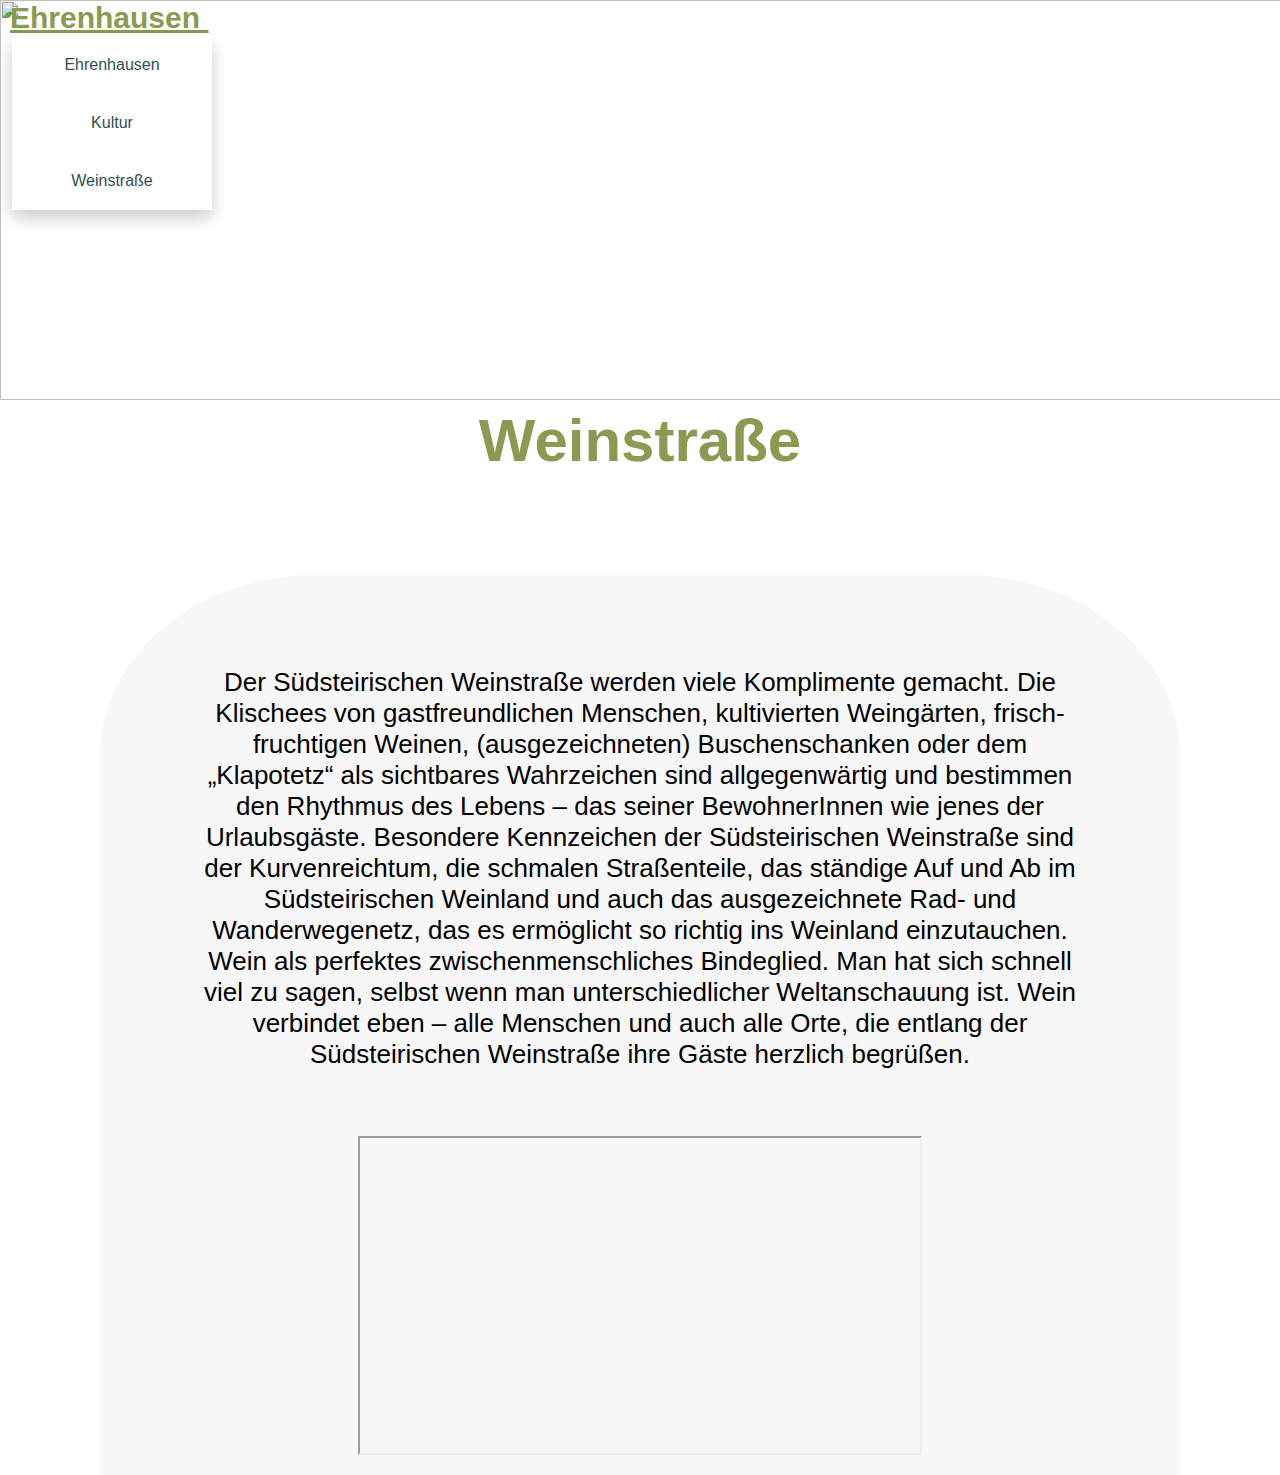
==== Wein.html @ 0371113f "uploading files" ====
<!DOCTYPE html>

<html lang="de">
    
    <head>
        <meta charset="utf-8">
        <title>Weinstraße</title>
        <link href="css.css" rel="stylesheet" type="text/css">

    </head>
    
    <body>
                
        <div class= "img-container">
            <img class="top" src="pictures/kleinwein.png" alt="">
            <img class="bottom" src="pictures/Logo_Ehre.png" alt=""> 
        </div>
        
        
        <div class="dropdown">
            <button class="dropbtn">Ehrenhausen <img id="more-arrow" src="pictures/arrow-down.png" alt="">
                
            </button>
          <div class="dropdown-content">
              <nav>
                
                    <a href="Ehrenhausen.html">Ehrenhausen</a>
                    <a href="Kultur.html">Kultur</a>
                    <a href="Wein.html">Weinstraße</a>
              </nav>
          </div>
        </div>
        
        
        <div class="text">
            <h2>Weinstraße</h2> 
        </div>
        <div class="background">
            <p id="weinText">
                <br>
                <br>
                
                Der Südsteirischen Weinstraße werden viele Komplimente gemacht.
                Die Klischees von gastfreundlichen Menschen, kultivierten Weingärten, 
                frisch-fruchtigen Weinen, (ausgezeichneten) Buschenschanken oder dem „Klapotetz“ 
                als sichtbares Wahrzeichen sind allgegenwärtig und bestimmen den Rhythmus des Lebens 
                – das seiner BewohnerInnen wie jenes der Urlaubsgäste. Besondere Kennzeichen der Südsteirischen 
                Weinstraße sind der Kurvenreichtum, die schmalen Straßenteile, das ständige Auf und Ab im Südsteirischen 
                Weinland und auch das ausgezeichnete Rad- und Wanderwegenetz, das es ermöglicht so richtig ins Weinland einzutauchen.
                Wein als perfektes zwischenmenschliches Bindeglied. Man hat sich schnell viel zu sagen, selbst wenn man unterschiedlicher 
                Weltanschauung ist. Wein verbindet eben – alle Menschen und auch alle Orte, die entlang der Südsteirischen Weinstraße ihre Gäste herzlich begrüßen.</p>
            <p id="youtube">
                <iframe width="560" height="315" src="https://www.youtube.com/embed/FR_2_6bP_jQ"  allow="accelerometer; autoplay; encrypted-media; gyroscope; picture-in-picture" allowfullscreen></iframe>
            </p>
        </div>
        
        
        
        
        
    </body>
    




</html>
---- css.css ----
body {
    margin: 0;
    padding: 0;
    font-family: Georgia, sans-serif;
    background-color: white;
}

h1{
    font-weight: bold; 
    font-family: Verdana, sans-serif;
}

h2{
    font-weight: bold;
    font-family: Verdana, sans-serif;
}

h3{
    font-weight: bold; 
    font-family: Verdana, sans-serif;
}

h4{
    font-weight: bold;   
    font-family: Verdana, sans-serif;
}

h5{
    font-weight: bold;  
    font-family: Verdana, sans-serif;
}

h6{
    font-weight: bold;    
    font-family: Verdana, sans-serif;
}

.dropbtn {
    background-color: transparent;
    padding-left: 10px;
    font-weight: bold;
    font-size: 30px;
    border: none;
    color: #8a9a51;
    text-decoration: none;
}



/* The container <div> - needed to position the dropdown content */
.dropdown {
    position: relative;
    display: inline-block;
    text-align: center;
    z-index: 5;

}

.dropdwon a {
    
    
}

/* Dropdown Content (Hidden by Default) */
.dropdown-content {
    display: none;
    position: absolute;
    background-color: transparent;
    min-width: 160px;
    box-shadow: 0px 8px 16px 0px rgba(0,0,0,0.2);
    margin-left: 12px;
    padding: 0px 20px 0px 20px;
    

}

/* Links inside the dropdown */
.dropdown-content a {
    color: darkslategrey;
    padding: 20px;
    text-decoration: none;
    display: block;
}

/* Change color of dropdown links on hover */
.dropdown-content a:hover {background-color: #efd281;}

/* Show the dropdown menu on hover */
.dropdown:hover .dropdown-content {display: block;}

/* Change the background color of the dropdown button when the dropdown content is shown */
.dropdown:hover .dropbtn {
    background-color: transparent; /*#3e8e41;*/
    text-decoration: underline;
}

#more-arrow{
    width: 20px;
}

.img-container { 

    position: relative; /*absolute*/
    margin: auto;
    top: 0;
    left: 0;
    right: 0;
    bottom: 0;
    align-content: center;
}

.top {
    position: absolute;
    top: 0;
    left: 0;
    z-index: 2;
    height: 400px;
    width: 3000px;
    margin-left: auto;
    margin-right: auto;
}

.bottom{
    position: absolute;
    top: 0;
    left: 0;
    right: 0;
    bottom: 0;
    z-index: 3;
    margin-top: 20px;
    margin-left: auto;
    margin-right: auto;
}


.text{
    padding-top: 320px;
    font-size: 40px;
    text-align: center;
    color: #8a9a51;
    
    
}


.background{
    
    background-color: #F7F7F7;
    height: inherit;
    margin: 30px 100px 0px 100px;
    height: 900px;
    border-top-left-radius: 20%;
    border-top-right-radius: 20%;
    text-align: center;
    font-size: 26px;    
    
}

.list{
    margin: 30px 400px 0px 400px;
}

#youtube{
    padding-top: 40px;
    
}

#weinText{
    margin-top: 100px;
    text-align: justify-all;
    padding: 30px 90px 0px 90px;

}

#wiki{
    padding-top: 40px;
    height: 150px;
}
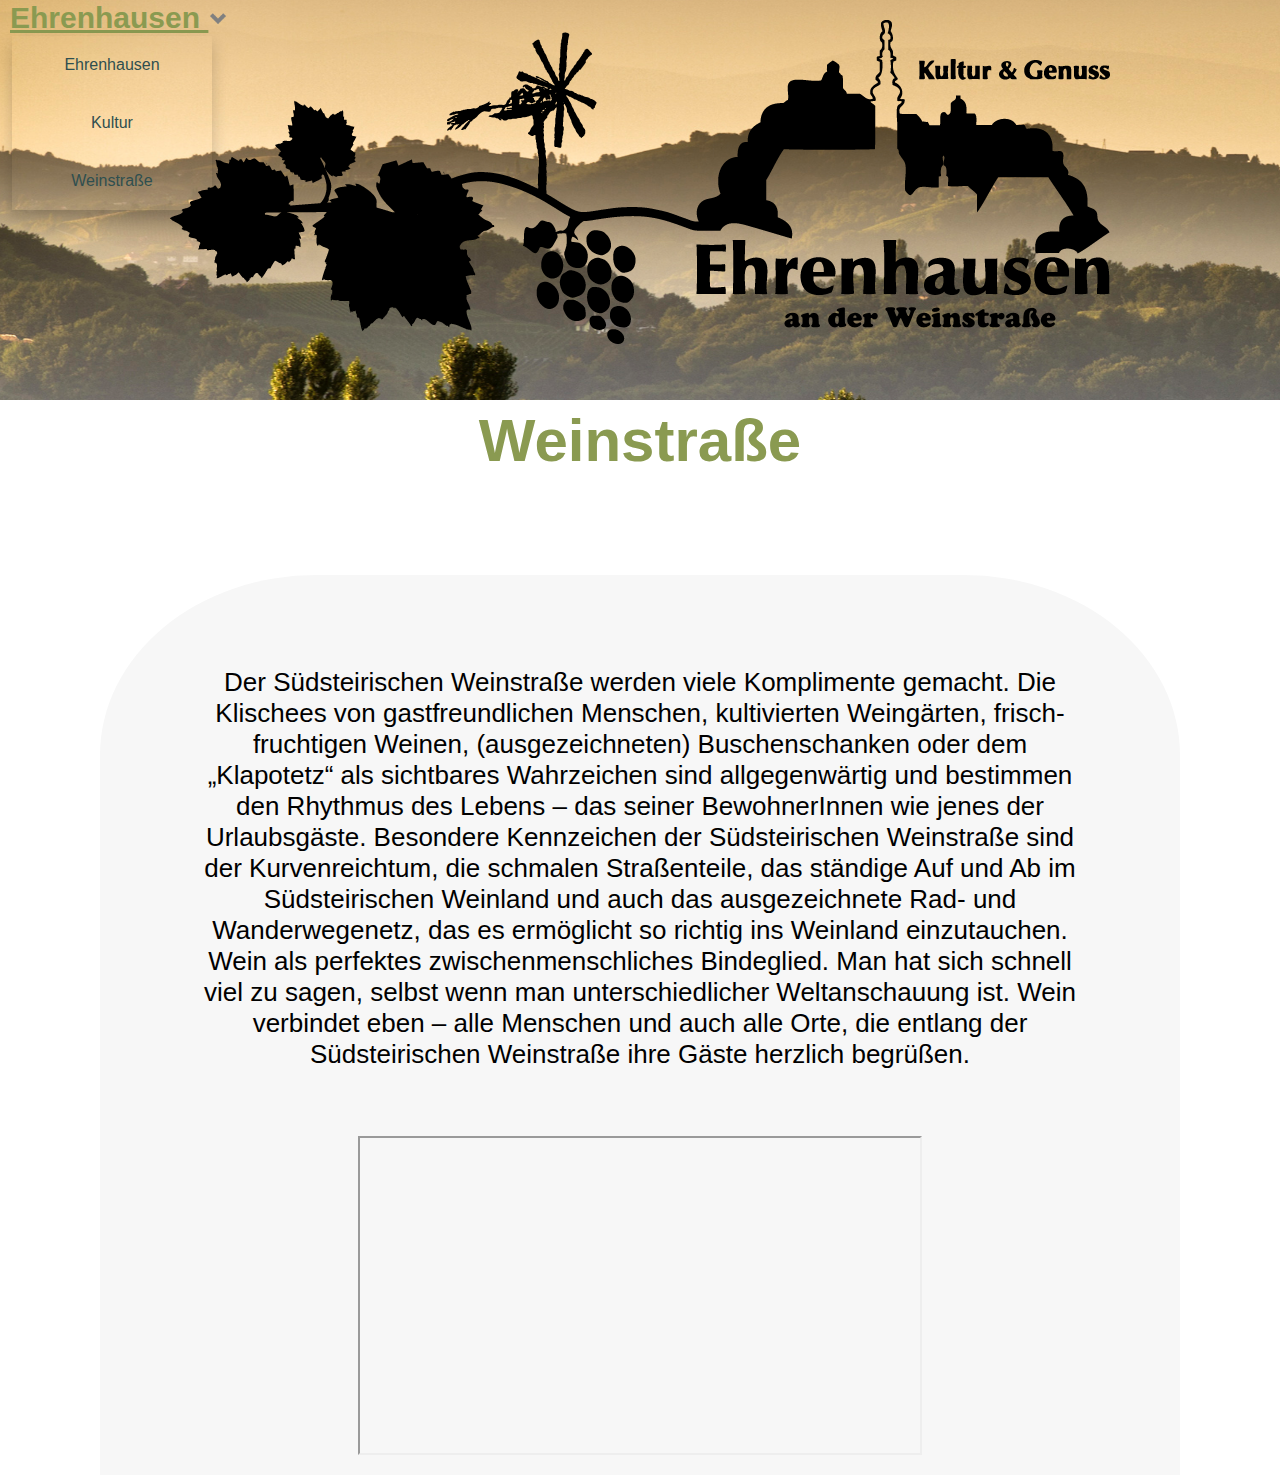
==== commit ec7e1c9e: "final changes" ====
--- a/Wein.html
+++ b/Wein.html
@@ -5,7 +5,7 @@
     <head>
         <meta charset="utf-8">
         <title>Weinstraße</title>
-        <link href="css.css" rel="stylesheet" type="text/css">
+        <link href="mystyle.css" rel="stylesheet" type="text/css">
 
     </head>
     
@@ -24,7 +24,7 @@
           <div class="dropdown-content">
               <nav>
                 
-                    <a href="Ehrenhausen.html">Ehrenhausen</a>
+                    <a href="index.html">Ehrenhausen</a>
                     <a href="Kultur.html">Kultur</a>
                     <a href="Wein.html">Weinstraße</a>
               </nav>
--- a/mystyle.css
+++ b/mystyle.css
@@ -0,0 +1,180 @@
+body {
+    margin: 0;
+    padding: 0;
+    font-family: Georgia, sans-serif;
+    background-color: white;
+}
+
+h1{
+    font-weight: bold; 
+    font-family: Verdana, sans-serif;
+}
+
+h2{
+    font-weight: bold;
+    font-family: Verdana, sans-serif;
+}
+
+h3{
+    font-weight: bold; 
+    font-family: Verdana, sans-serif;
+}
+
+h4{
+    font-weight: bold;   
+    font-family: Verdana, sans-serif;
+}
+
+h5{
+    font-weight: bold;  
+    font-family: Verdana, sans-serif;
+}
+
+h6{
+    font-weight: bold;    
+    font-family: Verdana, sans-serif;
+}
+
+.dropbtn {
+    background-color: transparent;
+    padding-left: 10px;
+    font-weight: bold;
+    font-size: 30px;
+    border: none;
+    color: #8a9a51;
+    text-decoration: none;
+}
+
+
+
+/* The container <div> - needed to position the dropdown content */
+.dropdown {
+    position: relative;
+    display: inline-block;
+    text-align: center;
+    z-index: 5;
+
+}
+
+.dropdwon a {
+    
+    
+}
+
+/* Dropdown Content (Hidden by Default) */
+.dropdown-content {
+    display: none;
+    position: absolute;
+    background-color: transparent;
+    min-width: 160px;
+    box-shadow: 0px 8px 16px 0px rgba(0,0,0,0.2);
+    margin-left: 12px;
+    padding: 0px 20px 0px 20px;
+    
+
+}
+
+/* Links inside the dropdown */
+.dropdown-content a {
+    color: darkslategrey;
+    padding: 20px;
+    text-decoration: none;
+    display: block;
+}
+
+/* Change color of dropdown links on hover */
+.dropdown-content a:hover {background-color: #efd281;}
+
+/* Show the dropdown menu on hover */
+.dropdown:hover .dropdown-content {display: block;}
+
+/* Change the background color of the dropdown button when the dropdown content is shown */
+.dropdown:hover .dropbtn {
+    background-color: transparent; /*#3e8e41;*/
+    text-decoration: underline;
+}
+
+#more-arrow{
+    width: 20px;
+}
+
+.img-container { 
+
+    position: relative; /*absolute*/
+    margin: auto;
+    top: 0;
+    left: 0;
+    right: 0;
+    bottom: 0;
+    align-content: center;
+}
+
+.top {
+    position: absolute;
+    top: 0;
+    left: 0;
+    z-index: 2;
+    height: 400px;
+    width: 3000px;
+    margin-left: auto;
+    margin-right: auto;
+}
+
+.bottom{
+    position: absolute;
+    top: 0;
+    left: 0;
+    right: 0;
+    bottom: 0;
+    z-index: 3;
+    margin-top: 20px;
+    margin-left: auto;
+    margin-right: auto;
+}
+
+
+.text{
+    padding-top: 320px;
+    font-size: 40px;
+    text-align: center;
+    color: #8a9a51;
+    
+    
+}
+
+
+.background{
+    
+    background-color: #F7F7F7;
+    height: inherit;
+    margin: 30px 100px 0px 100px;
+    height: 900px;
+    border-top-left-radius: 20%;
+    border-top-right-radius: 20%;
+    text-align: center;
+    font-size: 26px;    
+    
+}
+
+.list{
+    margin: 30px 400px 0px 400px;
+}
+
+#youtube{
+    padding-top: 40px;
+    
+}
+
+#weinText{
+    margin-top: 100px;
+    text-align: justify-all;
+    padding: 30px 90px 0px 90px;
+
+}
+
+#wiki{
+    padding-top: 40px;
+    height: 150px;
+}
+
+
